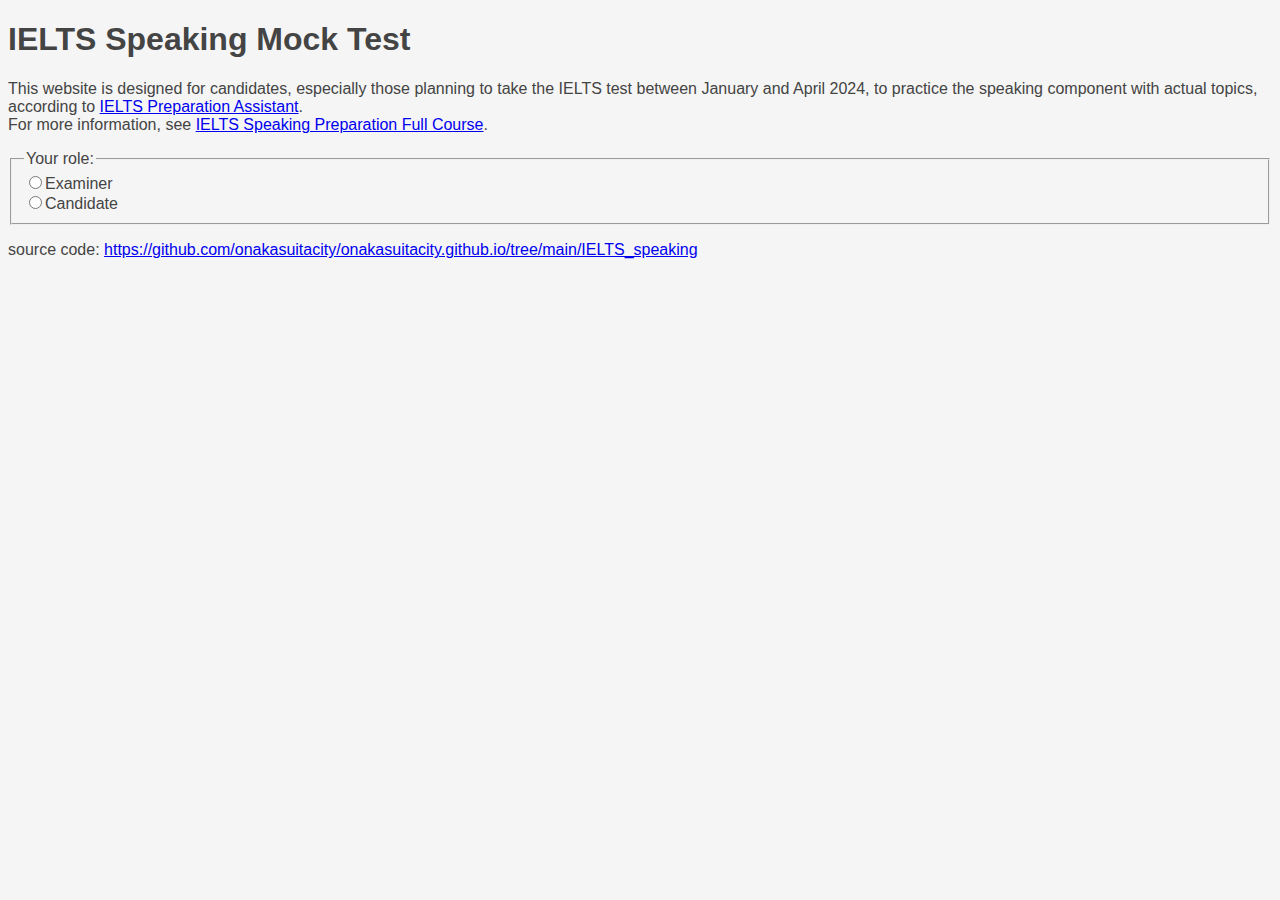
==== IELTS_speaking/index.html @ 0d83398e "add questions" ====
<!doctype html>
<html>
  <head>
    <meta charset="utf-8" />
    <meta name="viewport" content="width=device-width, user-scalable=no" />
    <meta name="apple-mobile-web-app-capable" content="yes" />
    <title>IELTS Speaking Mock Test</title>
    <link
      href="https://cdn.jsdelivr.net/npm/bootstrap@5.0.2/dist/css/bootstrap.min.css"
      rel="stylesheet"
      integrity="sha384-EVSTQN3/azprG1Anm3QDgpJLIm9Nao0Yz1ztcQTwFspd3yD65VohhpuuCOmLASjC"
      crossorigin="anonymous"
    />
    <link rel="stylesheet" href="css/style.css">
  </head>
  <body>
    <div class="container">
      <h1 class="my-4">IELTS Speaking Mock Test</h1>
      <p>
        This website is designed for candidates, especially those planning to take the IELTS test between January and April 2024, to practice the speaking component with actual topics, according to <a href="https://ielts-assistant.net/" target="_blank">IELTS Preparation Assistant</a>.<br>
        For more information, see <a href="https://ielts-assistant.s3.amazonaws.com/book/IELTS-Speaking-Preparation-Full-Course.pdf?utm_source=eSputnik-trigger&utm_medium=email&utm_campaign=welcome_email_2023&utm_content=2363367893" target="_blank">IELTS Speaking Preparation Full Course</a>.
      </p>
      <fieldset>
        <legend>Your role:</legend>
        <div class="ms-2">
          <input type="radio" name="role" id="examiner" class="m-1" onchange="examiner()"><label for="examiner">Examiner</label><br>
          <input type="radio" name="role" id="candidate" class="m-1" onchange="candidate()"><label for="candidate">Candidate</label>
        </div>
      </fieldset>
      <div class="examiner" hidden>
        <h3 class="my-3">For examiners</h3>
        <p>
          The speaking component consists of 3 parts and takes 11 to 14 minutes overall:
          <ul>
            <li>
              Part 1: 4 - 5 minutes
              <ul>
                <li>introduction</li>
                <li>general questions</li>
              </ul>
            </li>
            <li>
              Part 2: 1 minute to prepare, 1 - 2 minutes to talk, 1 minute to be asked
              <ul>
                <li>preparation to talk on a given cue card</li>
                <li>speaking</li>
                <li>questions in regard to the preceding speaking</li>
              </ul>
            </li>
            <li>
              Part 3: 4 - 5 minutes
              <ul>
                <li>questions related to the cue card in part 2</li>
              </ul>
            </li>
          </ul>
        </p>
        <p>
          After the examination, provide feedback based on the following perspectives, which will be considered in the actual assessment:
          <ul>
            <li>fluency and coherence</li>
            <li>lexical resource</li>
            <li>grammatical range and accuracy</li>
            <li>pronunciation</li>
          </ul>
        </p>
      </div>
      <div id="Topics" class="both" hidden>
        <h2 class="my-4">Topics & Cue cards</h2>
        <p>
          <select name="part1_1" id="part1_1" class="form-select w-50 examiner my-3" onchange="display_introductory(this.options[this.selectedIndex].value)" hidden></select>
          <select name="part1_2" id="part1_2" class="form-select w-50 examiner my-3" onchange="display_general(this.options[this.selectedIndex].value)" hidden></select>
          <select name="part2_3" id="part2_3" class="form-select w-50 my-3" onchange="display_cue_card(this.options[this.selectedIndex].value)" class="both"></select>
        </p>
        <div class="examiner" hidden>
          <h3>Part 1</h3>
          <div id="introductory"></div>
          <div id="general"></div>
        </div>
        <div class="both">
          <h3>Part 2</h3>
          <div id="cue_card"></div>
        </div>
        <div class="examiner" hidden>
          <h3>Part 3</h3>
          <div id="question"></div>
        </div>
      </div>
      <p class="my-4">
        source code: <a href="https://github.com/onakasuitacity/onakasuitacity.github.io/tree/main/IELTS_speaking" target="_blank">https://github.com/onakasuitacity/onakasuitacity.github.io/tree/main/IELTS_speaking</a>
      </p>
    </div>
    <script
      src="https://cdn.jsdelivr.net/npm/bootstrap@5.0.2/dist/js/bootstrap.bundle.min.js"
      integrity="sha384-MrcW6ZMFYlzcLA8Nl+NtUVF0sA7MsXsP1UyJoMp4YLEuNSfAP+JcXn/tWtIaxVXM"
      crossorigin="anonymous"
    ></script>
    <script src="js/script.js"></script>
  </body>
</html>
---- IELTS_speaking/css/style.css ----
body {
  font-family: Avenir, "Open Sans", "Helvetica Neue", Helvetica, Arial, Verdana, Roboto, "游ゴシック", "Yu Gothic", "游ゴシック体", "YuGothic", "ヒラギノ角ゴ Pro W3", "Hiragino Kaku Gothic Pro", "Meiryo UI", "メイリオ", Meiryo, "ＭＳ Ｐゴシック", "MS PGothic", sans-serif;
  color: #444;
  background-color: hsl(0, 0%, 96%);
}
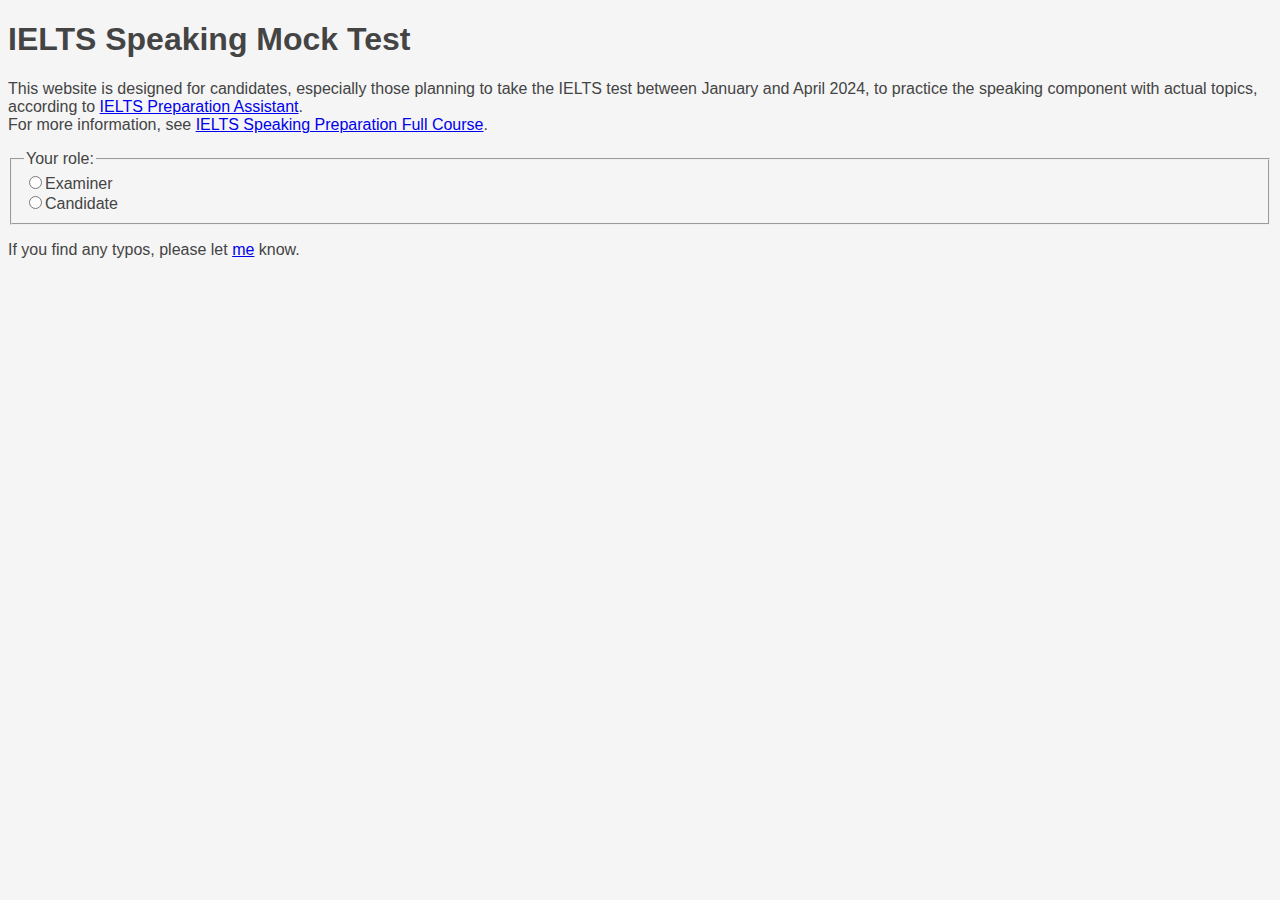
==== commit a5583b0f: "fix typos" ====
--- a/IELTS_speaking/index.html
+++ b/IELTS_speaking/index.html
@@ -28,7 +28,7 @@
         </div>
       </fieldset>
       <div class="examiner" hidden>
-        <h3 class="my-3">For examiners</h3>
+        <h3 class="my-3">For Examiners</h3>
         <p>
           The speaking component consists of 3 parts and takes 11 to 14 minutes overall:
           <ul>
@@ -40,10 +40,10 @@
               </ul>
             </li>
             <li>
-              Part 2: 1 minute to prepare, 1 - 2 minutes to talk, 1 minute to be asked
+              Part 2: 1 minute for preparation, 1 - 2 minutes for speech, 1 minute for questions
               <ul>
                 <li>preparation to talk on a given cue card</li>
-                <li>speaking</li>
+                <li>speech</li>
                 <li>questions in regard to the preceding speaking</li>
               </ul>
             </li>
@@ -56,17 +56,18 @@
           </ul>
         </p>
         <p>
-          After the examination, provide feedback based on the following perspectives, which will be considered in the actual assessment:
+          Your tasks are
           <ul>
-            <li>fluency and coherence</li>
-            <li>lexical resource</li>
-            <li>grammatical range and accuracy</li>
-            <li>pronunciation</li>
+            <li>placing numbers the candidate tells you in the Topics & Cue Cards section below</li>
+            <li>keeping time</li>
+            <li>in part 1 and 3, asking questions from the list below along with the candidate's statement (not necessary to complete all the questions)</li>
+            <li>in part 2, asking 1 or 2 of your original question(s) about the candidate's speech</li>
+            <li>providing feedback based on fluency, vocabulary, grammar and pronunciation</li>
           </ul>
         </p>
       </div>
       <div id="Topics" class="both" hidden>
-        <h2 class="my-4">Topics & Cue cards</h2>
+        <h2 class="my-4">Topics & Cue Cards</h2>
         <p>
           <select name="part1_1" id="part1_1" class="form-select w-50 examiner my-3" onchange="display_introductory(this.options[this.selectedIndex].value)" hidden></select>
           <select name="part1_2" id="part1_2" class="form-select w-50 examiner my-3" onchange="display_general(this.options[this.selectedIndex].value)" hidden></select>
@@ -87,7 +88,7 @@
         </div>
       </div>
       <p class="my-4">
-        source code: <a href="https://github.com/onakasuitacity/onakasuitacity.github.io/tree/main/IELTS_speaking" target="_blank">https://github.com/onakasuitacity/onakasuitacity.github.io/tree/main/IELTS_speaking</a>
+        If you find any typos, please let <a href="https://twitter.com/onakasuita_py" target="_blank">me</a> know.
       </p>
     </div>
     <script
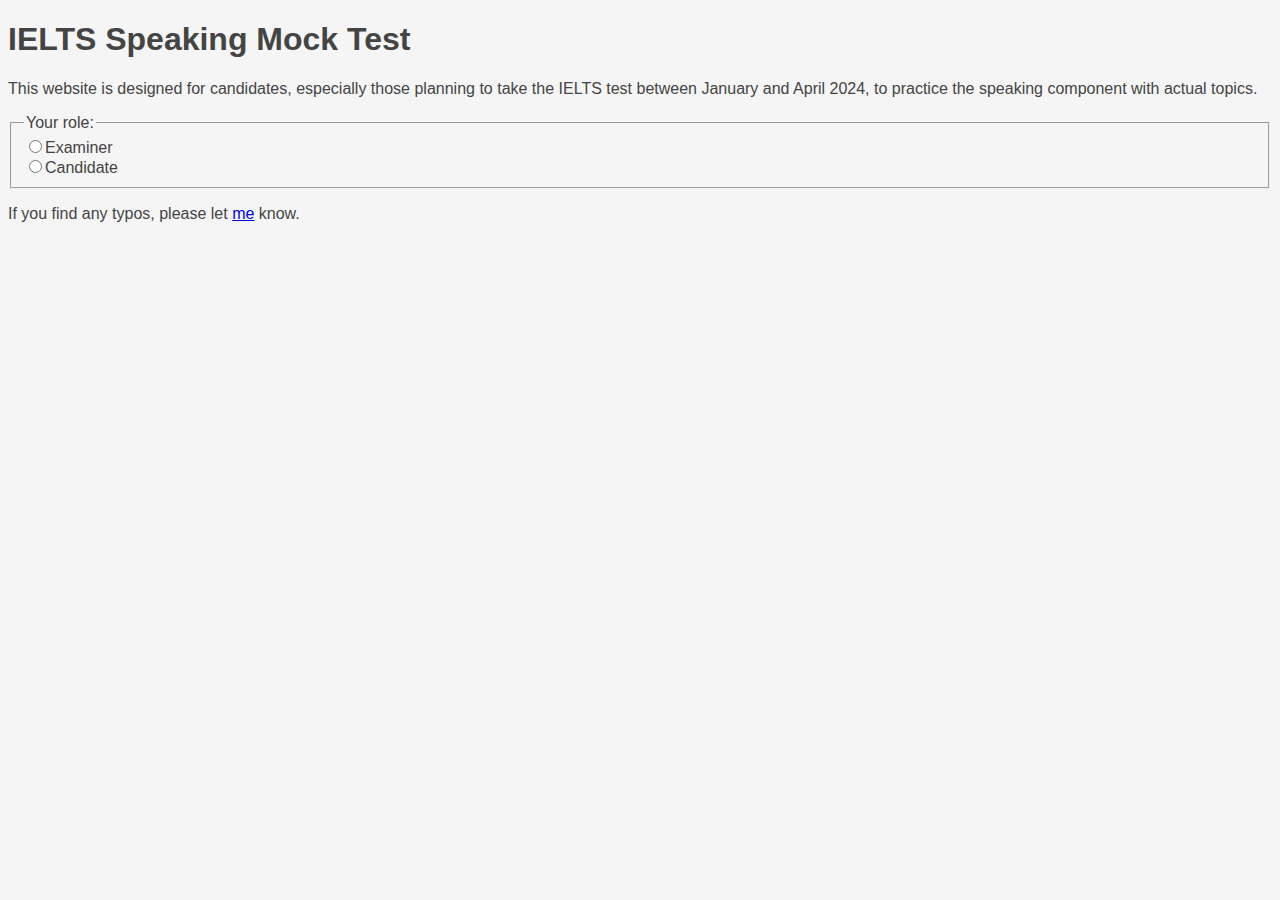
==== commit da0c7208: "replace instructions for examiner" ====
--- a/IELTS_speaking/index.html
+++ b/IELTS_speaking/index.html
@@ -4,6 +4,7 @@
     <meta charset="utf-8" />
     <meta name="viewport" content="width=device-width, user-scalable=no" />
     <meta name="apple-mobile-web-app-capable" content="yes" />
+    <meta http-equiv="Cache-Control" content="no-store" />
     <title>IELTS Speaking Mock Test</title>
     <link
       href="https://cdn.jsdelivr.net/npm/bootstrap@5.0.2/dist/css/bootstrap.min.css"
@@ -17,14 +18,13 @@
     <div class="container">
       <h1 class="my-4">IELTS Speaking Mock Test</h1>
       <p>
-        This website is designed for candidates, especially those planning to take the IELTS test between January and April 2024, to practice the speaking component with actual topics, according to <a href="https://ielts-assistant.net/" target="_blank">IELTS Preparation Assistant</a>.<br>
-        For more information, see <a href="https://ielts-assistant.s3.amazonaws.com/book/IELTS-Speaking-Preparation-Full-Course.pdf?utm_source=eSputnik-trigger&utm_medium=email&utm_campaign=welcome_email_2023&utm_content=2363367893" target="_blank">IELTS Speaking Preparation Full Course</a>.
+        This website is designed for candidates, especially those planning to take the IELTS test between January and April 2024, to practice the speaking component with actual topics.
       </p>
       <fieldset>
         <legend>Your role:</legend>
         <div class="ms-2">
-          <input type="radio" name="role" id="examiner" class="m-1" onchange="examiner()"><label for="examiner">Examiner</label><br>
-          <input type="radio" name="role" id="candidate" class="m-1" onchange="candidate()"><label for="candidate">Candidate</label>
+          <input type="radio" name="role" id="examiner" class="m-1" autocomplete="off" onchange="examiner()"><label for="examiner">Examiner</label><br>
+          <input type="radio" name="role" id="candidate" class="m-1" autocomplete="off" onchange="candidate()"><label for="candidate">Candidate</label>
         </div>
       </fieldset>
       <div class="examiner" hidden>
@@ -44,7 +44,7 @@
               <ul>
                 <li>preparation to talk on a given cue card</li>
                 <li>speech</li>
-                <li>questions in regard to the preceding speaking</li>
+                <li>questions in regard to the preceding speech</li>
               </ul>
             </li>
             <li>
@@ -60,7 +60,7 @@
           <ul>
             <li>placing numbers the candidate tells you in the Topics & Cue Cards section below</li>
             <li>keeping time</li>
-            <li>in part 1 and 3, asking questions from the list below along with the candidate's statement (not necessary to complete all the questions)</li>
+            <li>in part 1 and 3, asking questions from the list below along with the candidate's statement</li>
             <li>in part 2, asking 1 or 2 of your original question(s) about the candidate's speech</li>
             <li>providing feedback based on fluency, vocabulary, grammar and pronunciation</li>
           </ul>
@@ -69,14 +69,13 @@
       <div id="Topics" class="both" hidden>
         <h2 class="my-4">Topics & Cue Cards</h2>
         <p>
-          <select name="part1_1" id="part1_1" class="form-select w-50 examiner my-3" onchange="display_introductory(this.options[this.selectedIndex].value)" hidden></select>
-          <select name="part1_2" id="part1_2" class="form-select w-50 examiner my-3" onchange="display_general(this.options[this.selectedIndex].value)" hidden></select>
-          <select name="part2_3" id="part2_3" class="form-select w-50 my-3" onchange="display_cue_card(this.options[this.selectedIndex].value)" class="both"></select>
+          <select name="part1_1" id="part1_1" class="form-select w-50 examiner my-3" onchange="display_questions()" hidden></select>
+          <select name="part1_2" id="part1_2" class="form-select w-50 examiner my-3" onchange="display_questions()" hidden></select>
+          <select name="part2_3" id="part2_3" class="form-select w-50 my-3" onchange="display_cue_card()" class="both"></select>
         </p>
         <div class="examiner" hidden>
           <h3>Part 1</h3>
-          <div id="introductory"></div>
-          <div id="general"></div>
+          <div id="questions"></div>
         </div>
         <div class="both">
           <h3>Part 2</h3>
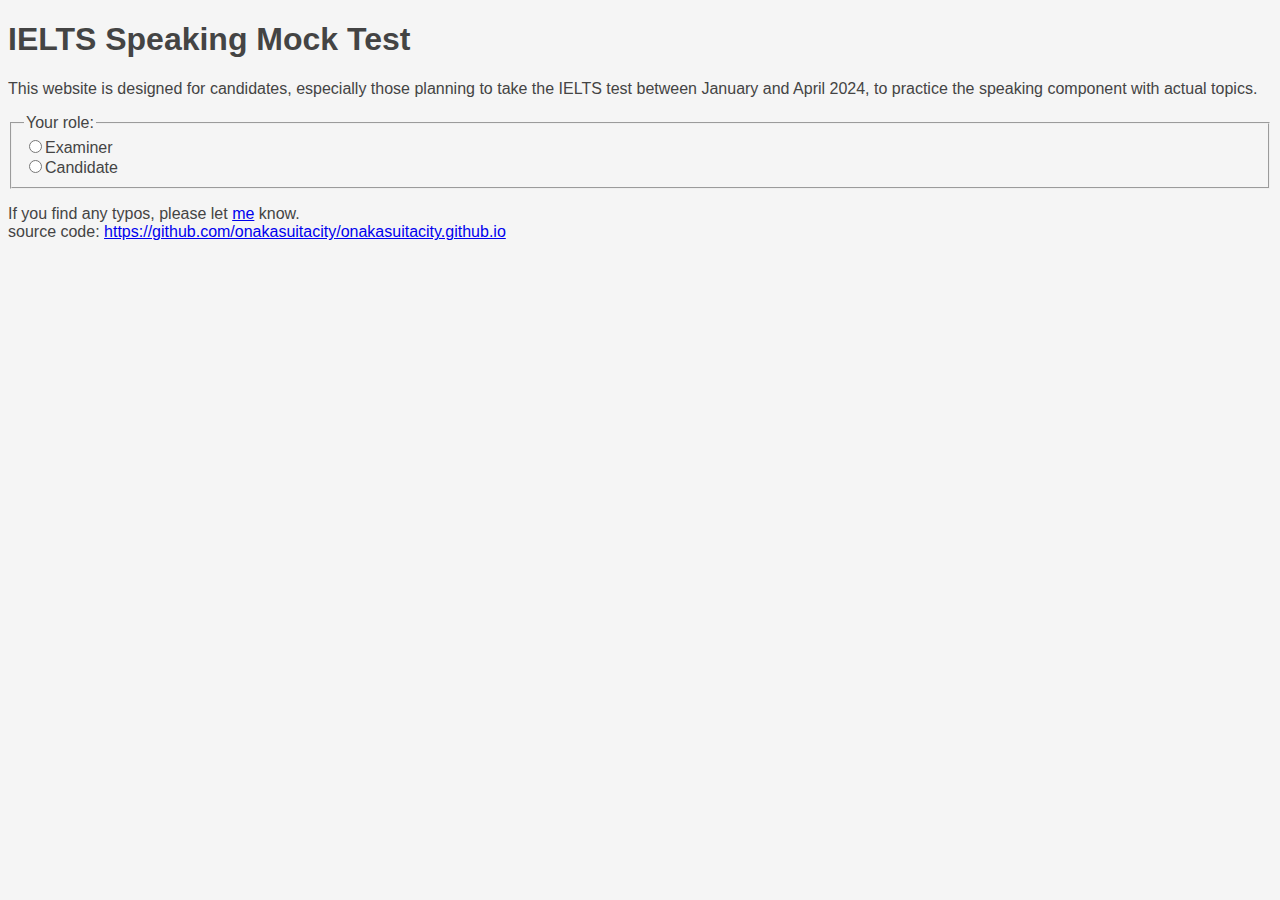
==== commit 537cb6c7: "add source cord link" ====
--- a/IELTS_speaking/index.html
+++ b/IELTS_speaking/index.html
@@ -69,8 +69,7 @@
       <div id="Topics" class="both" hidden>
         <h2 class="my-4">Topics & Cue Cards</h2>
         <p>
-          <select name="part1_1" id="part1_1" class="form-select w-50 examiner my-3" onchange="display_questions()" hidden></select>
-          <select name="part1_2" id="part1_2" class="form-select w-50 examiner my-3" onchange="display_questions()" hidden></select>
+          <select name="part1" id="part1" class="form-select w-50 examiner my-3" onchange="display_questions()" hidden></select>
           <select name="part2_3" id="part2_3" class="form-select w-50 my-3" onchange="display_cue_card()" class="both"></select>
         </p>
         <div class="examiner" hidden>
@@ -87,7 +86,8 @@
         </div>
       </div>
       <p class="my-4">
-        If you find any typos, please let <a href="https://twitter.com/onakasuita_py" target="_blank">me</a> know.
+        If you find any typos, please let <a href="https://twitter.com/onakasuita_py" target="_blank">me</a> know.<br>
+        source code: <a href="https://github.com/onakasuitacity/onakasuitacity.github.io" target="_blank">https://github.com/onakasuitacity/onakasuitacity.github.io</a>
       </p>
     </div>
     <script
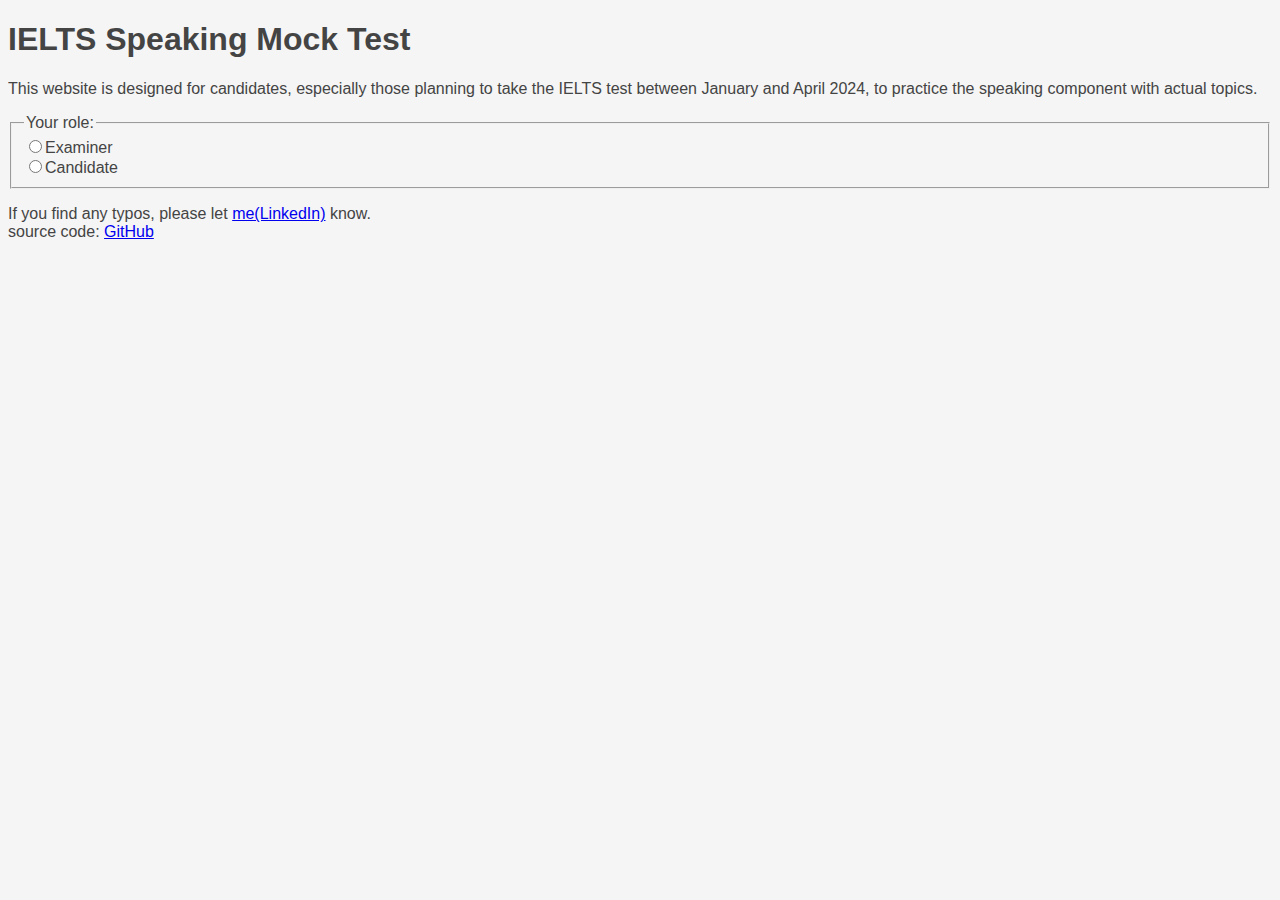
==== commit f68329ec: "change link and link name" ====
--- a/IELTS_speaking/index.html
+++ b/IELTS_speaking/index.html
@@ -86,8 +86,8 @@
         </div>
       </div>
       <p class="my-4">
-        If you find any typos, please let <a href="https://twitter.com/onakasuita_py" target="_blank">me</a> know.<br>
-        source code: <a href="https://github.com/onakasuitacity/onakasuitacity.github.io" target="_blank">https://github.com/onakasuitacity/onakasuitacity.github.io</a>
+        If you find any typos, please let <a href="https://www.linkedin.com/in/g-ogaki/" target="_blank">me(LinkedIn)</a> know.<br>
+        source code: <a href="https://github.com/onakasuitacity/onakasuitacity.github.io" target="_blank">GitHub</a>
       </p>
     </div>
     <script
